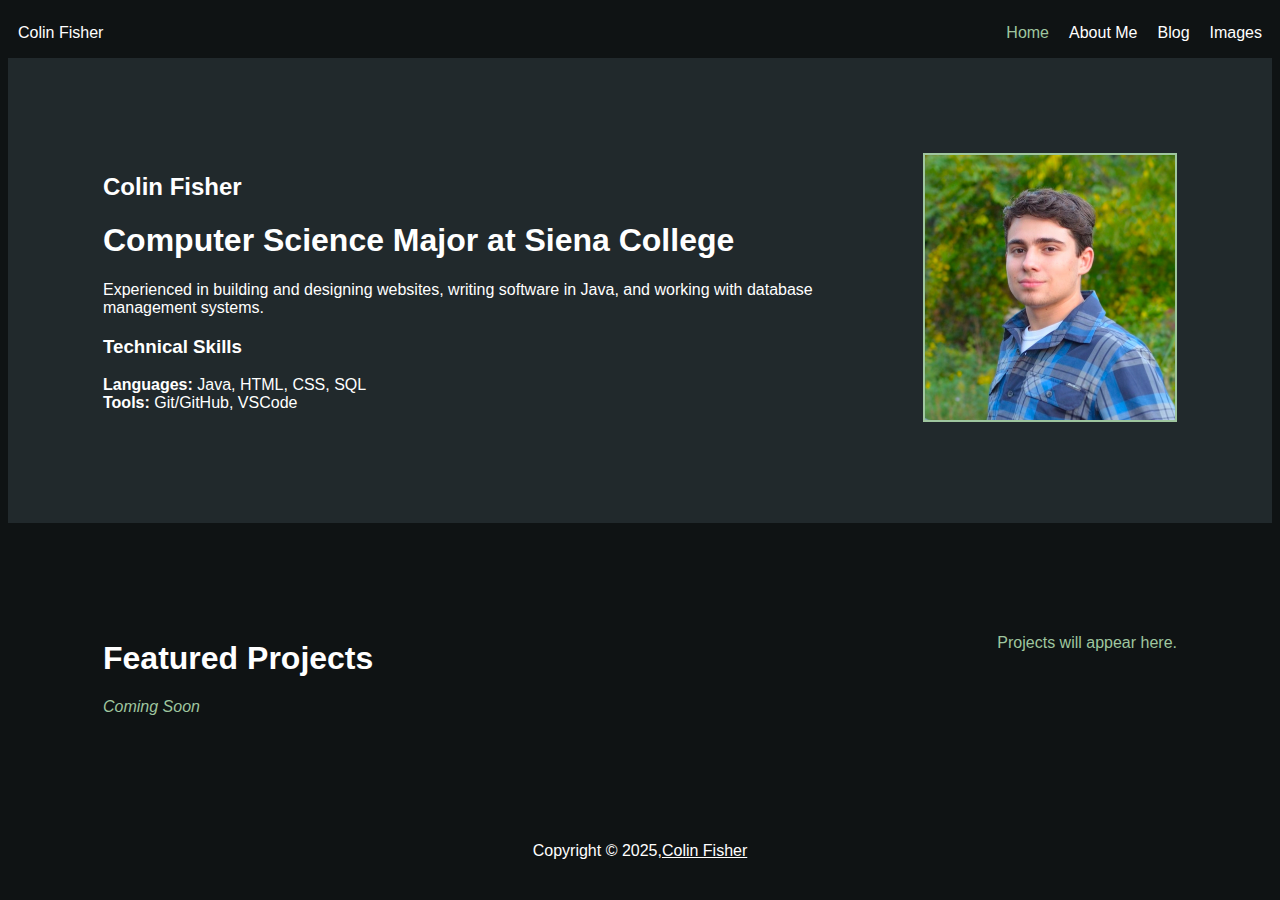
==== index.html @ 6dd63ae4 "Add files via upload" ====
<!DOCTYPE html>
<html lang="en">
<head>
    <meta charset="UTF-8">
    <meta name="viewport" content="width=device-width, initial-scale=1.0">
    <link rel="stylesheet" href="common_style.css">
    <title>Home Page</title>
</head>
<body>
    <header>
        <a href = "index.html" class = "scale-hover">Colin Fisher</a>
        <nav>
            <ul>
                <li class = "active"><a href = "index.html">Home</a></li>
                <li><a href = "aboutme.html">About Me</a></li>
                <li><a href = "blog.html">Blog</a></li>
                <li><a href = "images.html">Images</a></li>
            </ul>
        </nav>
    </header>
    <main>
        <div class = "homeMain">
            <section class = "info">
                <h2>Colin Fisher</h2>
                <h1>Computer Science Major at Siena College</h1>
                <p>Experienced in building and designing websites, writing software in Java, and working with database management systems.</p>
                <h3>Technical Skills</h3>
                <p>
                    <strong>Languages:</strong> Java, HTML, CSS, SQL <br>
                    <strong>Tools:</strong> Git/GitHub, VSCode
                </p>
            </section>
            <section class = "image"><img src="seniorpic.jpg"></section>
        </div>
        <div class = "projects">
            <section class = "projectInfo">
                <h1>Featured Projects</h1>
                <p style = "color: #9FC69F"><em>Coming Soon</em></p>
            </section>
            <section class = "featuredProjects">
                <p style = "color: #9FC69F">Projects will appear here.</p>
            </section>
        </div>

    </main>
    <footer>Copyright &copy; 2025, <a href="mailto:cm19fish@siena.edu">Colin Fisher</a></footer>
</body>
</html>
---- common_style.css ----
@keyframes floating {
    0% {
        transform: translateY(0);
    }
    50% {
        transform: translateY(-10px);
    }
    100% {
        transform: translateY(0);
    }
}

img {
    animation: floating 3s ease-in-out infinite;
}

.scale-hover {
    transition: transform 0.3s ease;
}

.scale-hover:hover {
    transform: scale(1.2); 
}

.rotate-hover {
    transition: transform 0.8s ease;
}

.rotate-hover:hover {
    transform: rotate(15deg); 
}

body {
    background-color: #0f1314;
    font-family: Arial, Helvetica, sans-serif;
}

header {
    background-color: #0f1314;
    color: white;
    padding: 5px 15px 5px 15;

    display: flex;
    justify-content: space-between;
    align-items: center;
}

main {
    color: white;
}

footer {
    display: flex;
    justify-content: center;
    background-color: #0f1314;
    padding: 15px;
    color: white;
}

footer a {
    color: white;
}

.homeMain {
    display: flex;
    justify-content: space-between;
    background-color: #21292c;
    padding: 75px;
}

.aboutme {
    background-color: #21292c;
    padding: 75px;
}

.aboutme a {
    color: white;
}

.blog {
    background-color: #21292c;
    padding: 75px;
}

.projects {
    display: flex;
    justify-content: space-between;
    padding: 75px;
}

.projectInfo {
    margin: 20px;
}

.featuredProjects {
    margin: 20px;
}

nav ul {
    display: flex;
    flex-direction: row;
}

nav ul {
    list-style-type: none;
}

header a {
    color: white;
    margin: 10px;
    text-decoration: none;
}

header a:hover {
    color: #9FC69F;
    font-weight: bold;
}

.active a{
    color: #9FC69F;
}

.info {
    margin: 20px;
}

.image {
    margin: 20px;
}

.image img {
    width: 250px;
    border: 2px solid;
    border-color:#9FC69F;
}

#images {
    background-color: #21292c;
    display: flex;
    flex-flow: wrap;
    justify-content: space-evenly;
}

#images img {
    margin: 20px;
    border: 2px solid #9FC69F;
}

.pic {
    padding: 20px;
    text-align: center;
}

.holyGrail {
    display: flex;
    flex-direction: row;
    align-items: flex-start;
    gap: 20px;
    padding: 20px;
}

.sidebar {
    flex: 1;
    background-color: #21292c;
    padding: 15px;
}

.content {
    flex: 2;
    background-color: #21292c;
    padding: 20px;
    box-shadow: 0 2px 5px rgba(0, 0, 0, 0.1);
}

.ads {
    flex: 1;
    background-color: #21292c;
    padding: 15px;
}

@media (max-width: 768px) {
    .holyGrail {
        flex-direction: column;
    }
}

ul {
    list-style-type: disc;
    padding-left: 20px;
}

ul ul {
    list-style-type: circle;
}
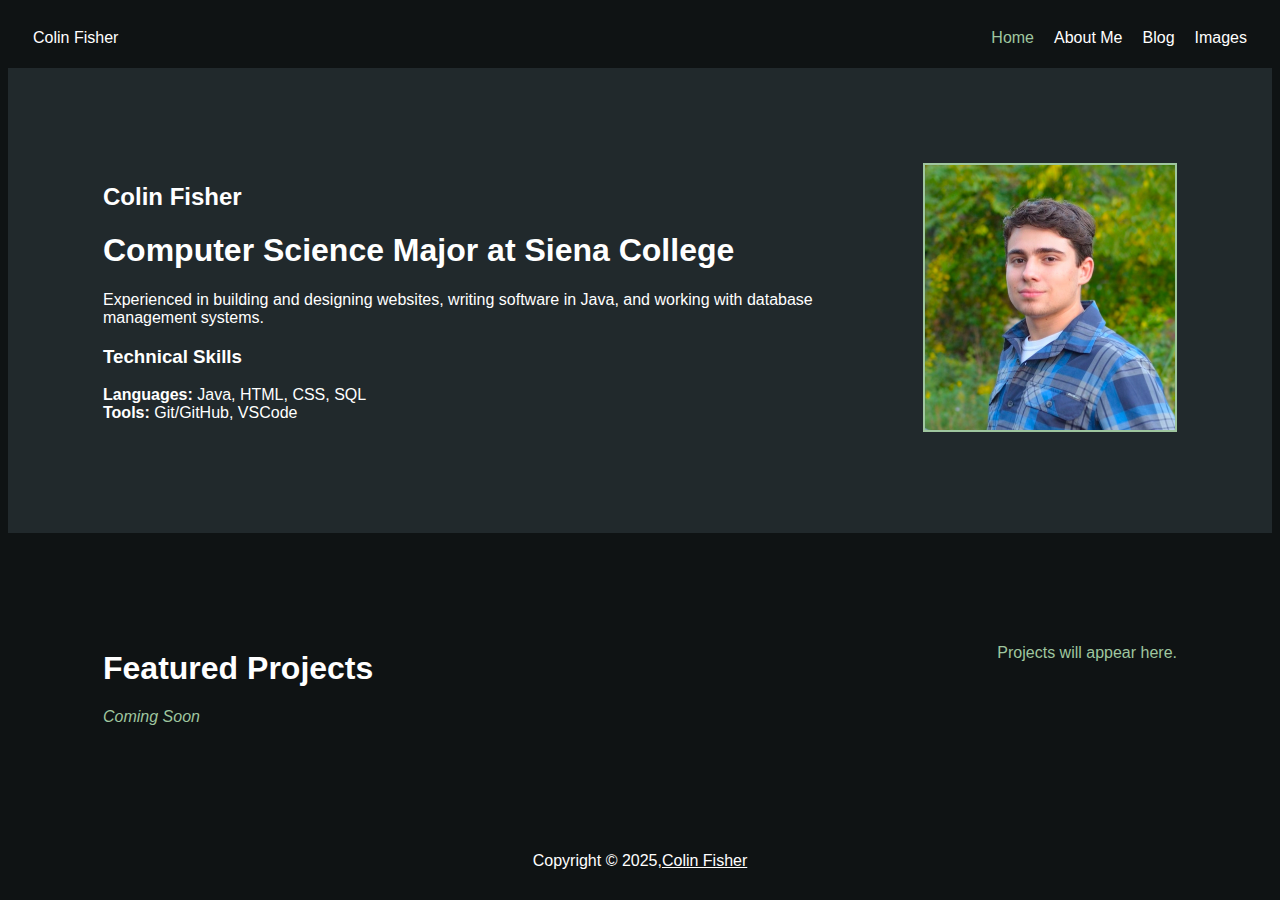
==== commit e1504457: "fixed validator errors" ====
--- a/index.html
+++ b/index.html
@@ -30,7 +30,7 @@
                     <strong>Tools:</strong> Git/GitHub, VSCode
                 </p>
             </section>
-            <section class = "image"><img src="seniorpic.jpg"></section>
+            <section class = "image"><img src="seniorpic.jpg" alt = "seniorpic"></section>
         </div>
         <div class = "projects">
             <section class = "projectInfo">
--- a/common_style.css
+++ b/common_style.css
@@ -38,7 +38,7 @@
 header {
     background-color: #0f1314;
     color: white;
-    padding: 5px 15px 5px 15;
+    padding: 5px 15px 5px 15px;
 
     display: flex;
     justify-content: space-between;
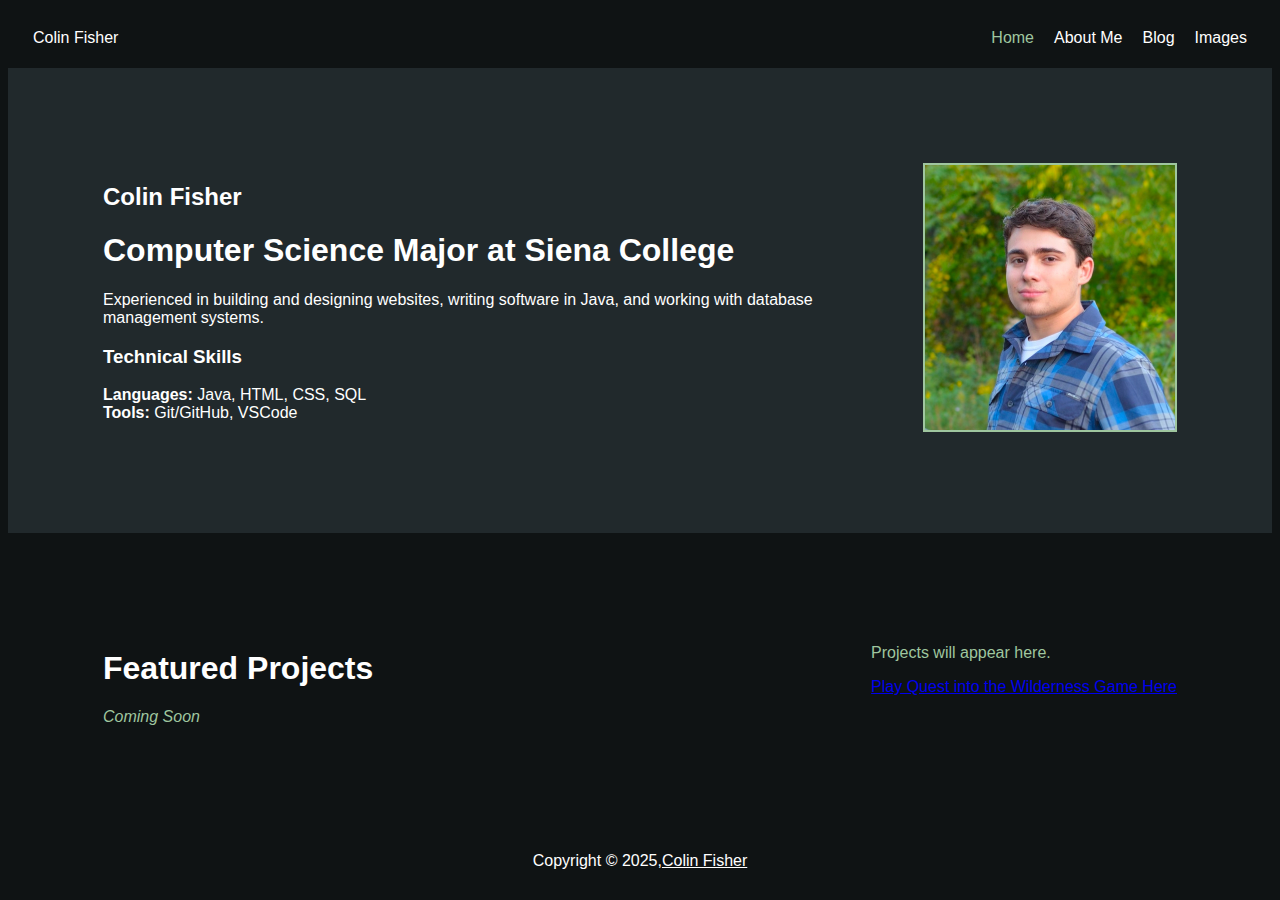
==== commit 8d186a20: "Update index.html" ====
--- a/index.html
+++ b/index.html
@@ -39,10 +39,12 @@
             </section>
             <section class = "featuredProjects">
                 <p style = "color: #9FC69F">Projects will appear here.</p>
+                <p><a href="welcome.html">Play Quest into the Wilderness Game Here</a></p>
+
             </section>
         </div>
 
     </main>
     <footer>Copyright &copy; 2025, <a href="mailto:cm19fish@siena.edu">Colin Fisher</a></footer>
 </body>
-</html>+</html>
